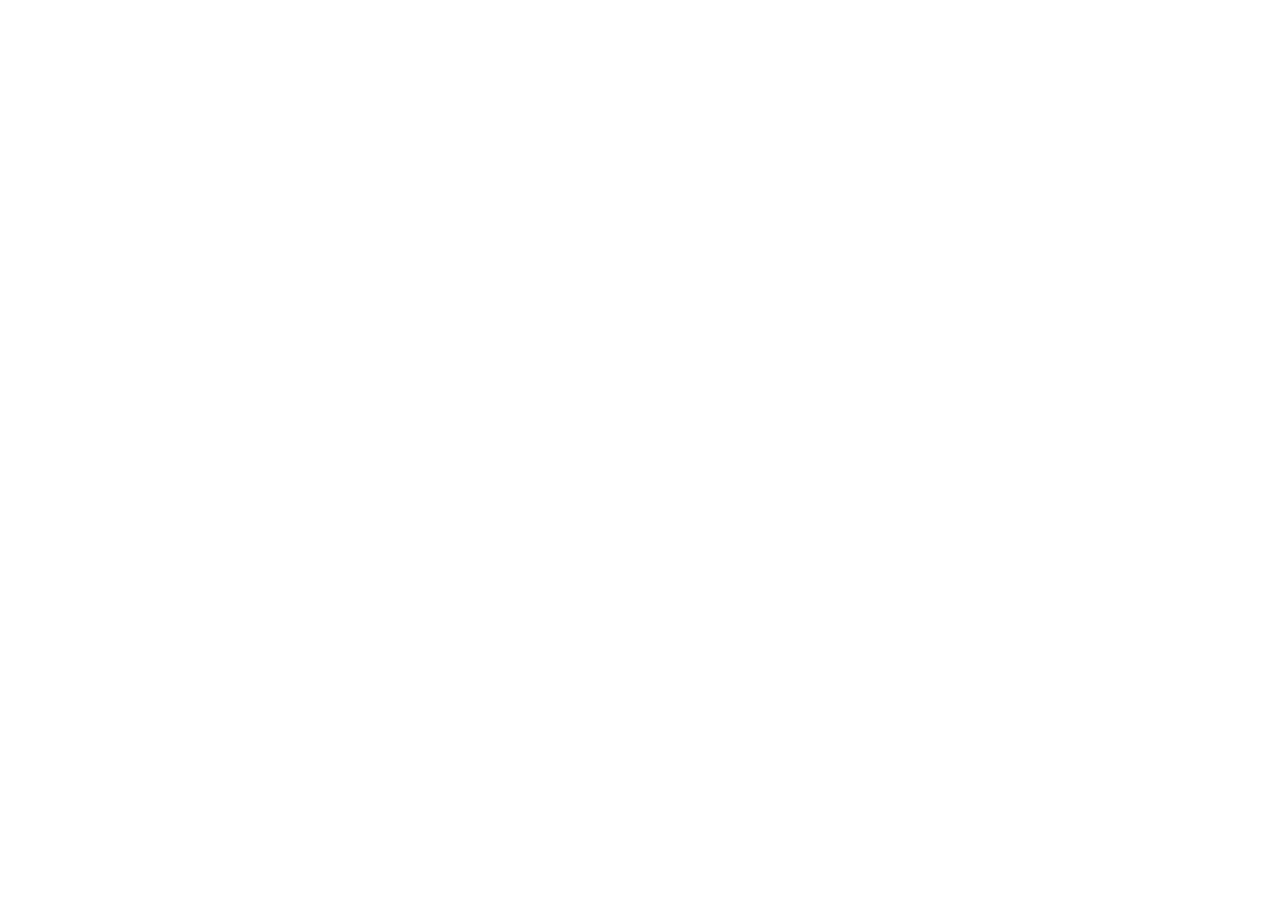
==== index.html @ d465cbb9 "java" ====
<!DOCTYPE html>
<html lang="en">
<head>
    <meta charset="UTF-8">
    <meta name="viewport" content="width=device-width, initial-scale=1.0">
    <title>Form Layout</title>
</head>
<body>
    
</body>
</html>
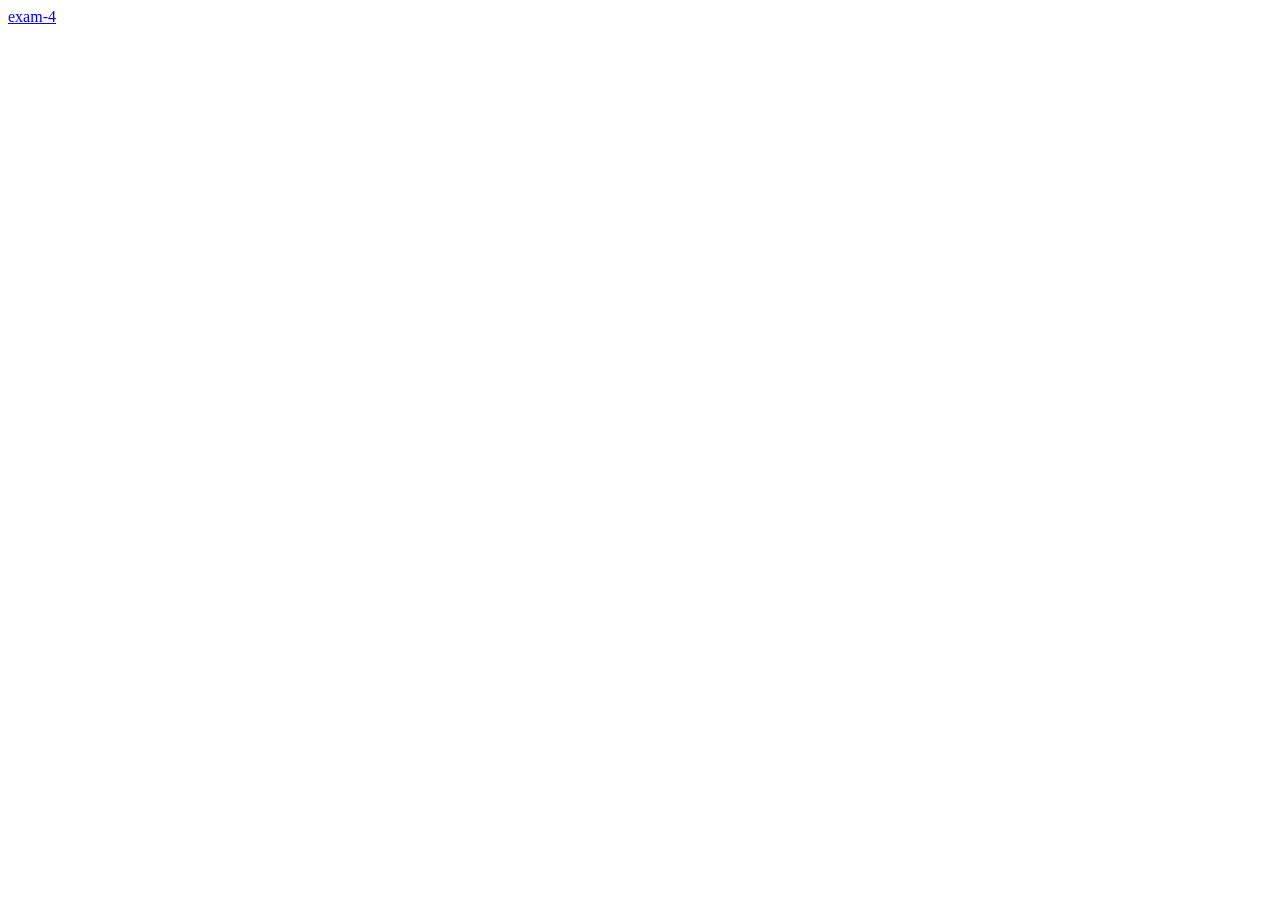
==== commit 3e2300b0: "exam" ====
--- a/index.html
+++ b/index.html
@@ -6,7 +6,7 @@
     <title>Form Layout</title>
 </head>
 <body>
-    
+    <a href="exam-4/index.html">exam-4</a>
 </body>
 </html>
-           +           
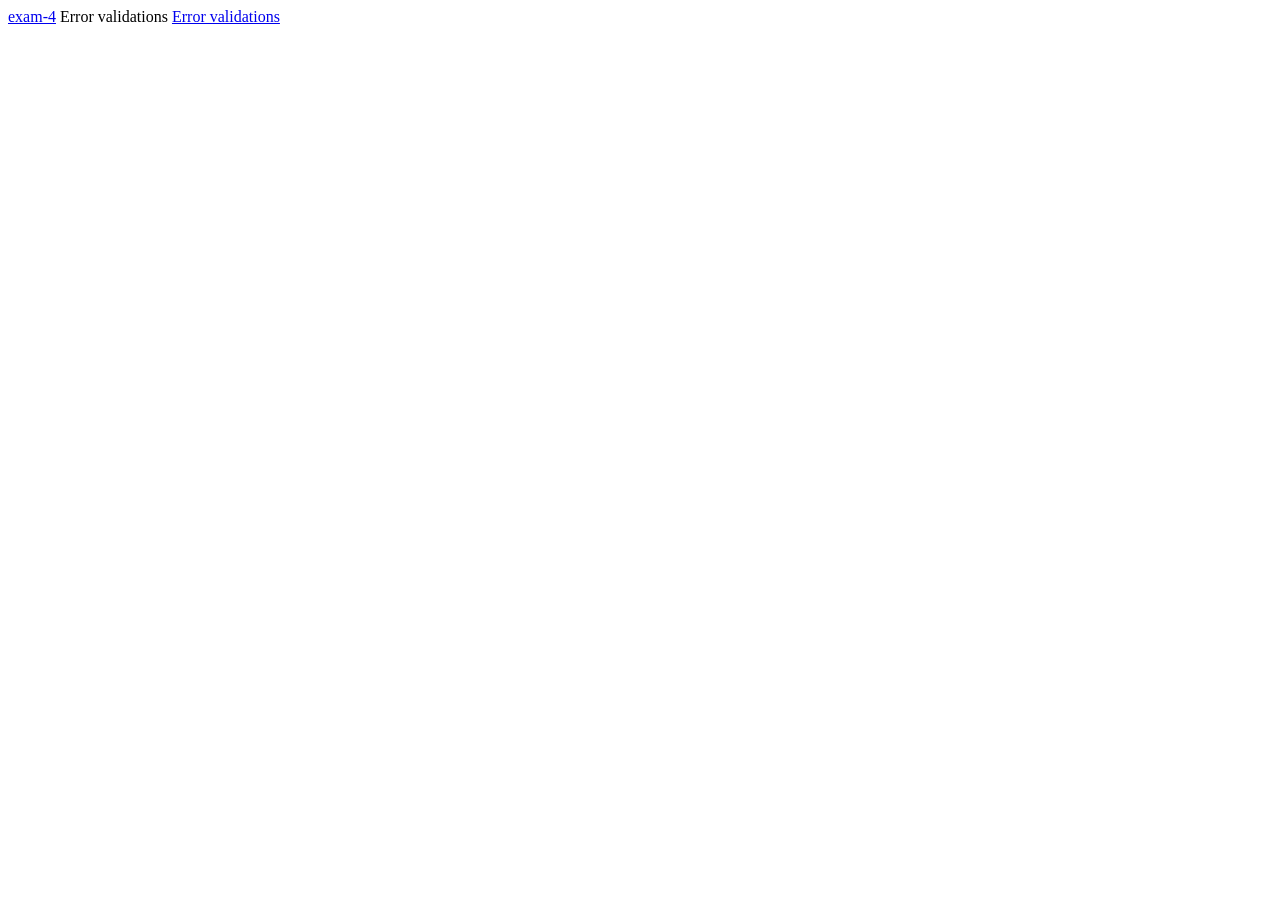
==== commit e0fec9b5: "Error validations" ====
--- a/index.html
+++ b/index.html
@@ -7,6 +7,8 @@
 </head>
 <body>
     <a href="exam-4/index.html">exam-4</a>
+    Error validations
+    <a href="Error validations/index.html"> Error validations</a>
 </body>
 </html>
            
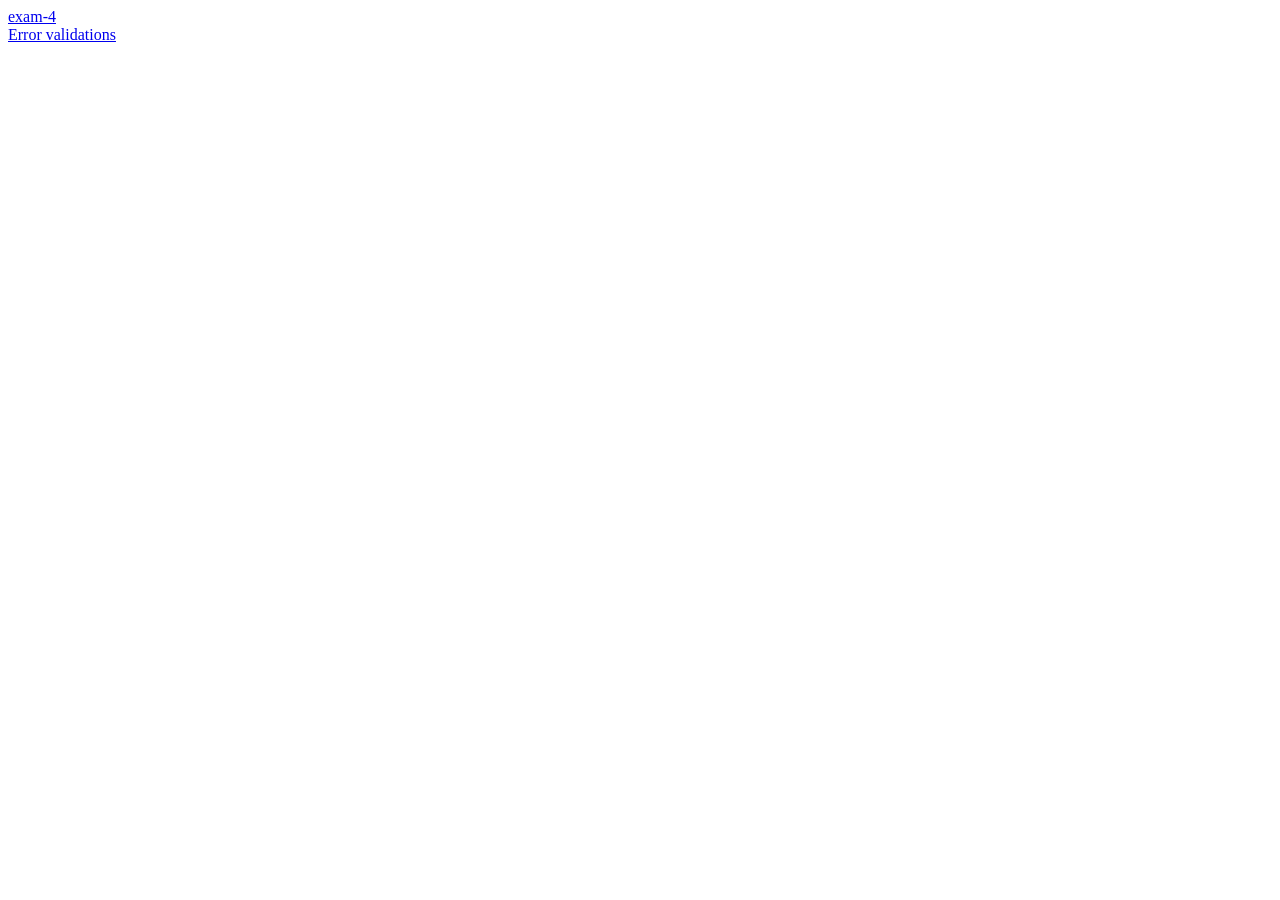
==== commit f58e7149: "Error validations" ====
--- a/index.html
+++ b/index.html
@@ -6,8 +6,7 @@
     <title>Form Layout</title>
 </head>
 <body>
-    <a href="exam-4/index.html">exam-4</a>
-    Error validations
+    <a href="exam-4/index.html">exam-4</a> <br>
     <a href="Error validations/index.html"> Error validations</a>
 </body>
 </html>
